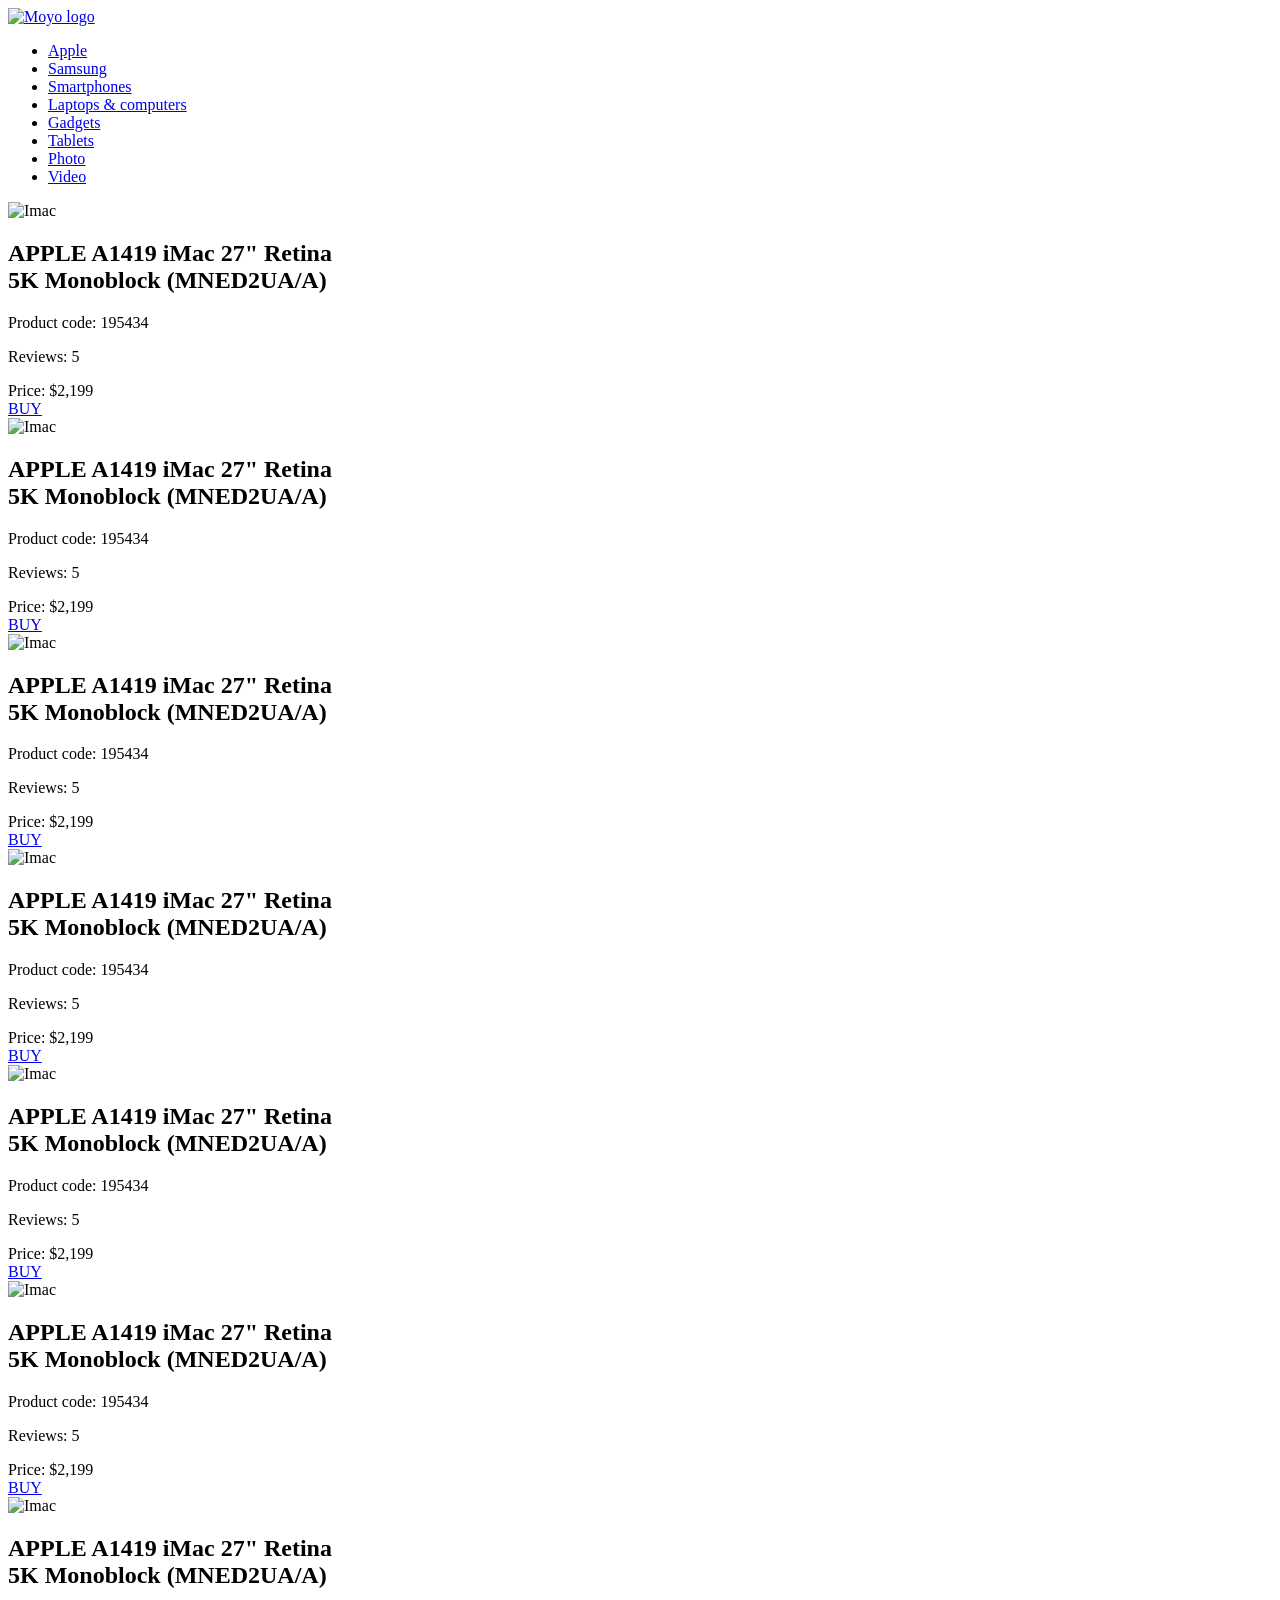
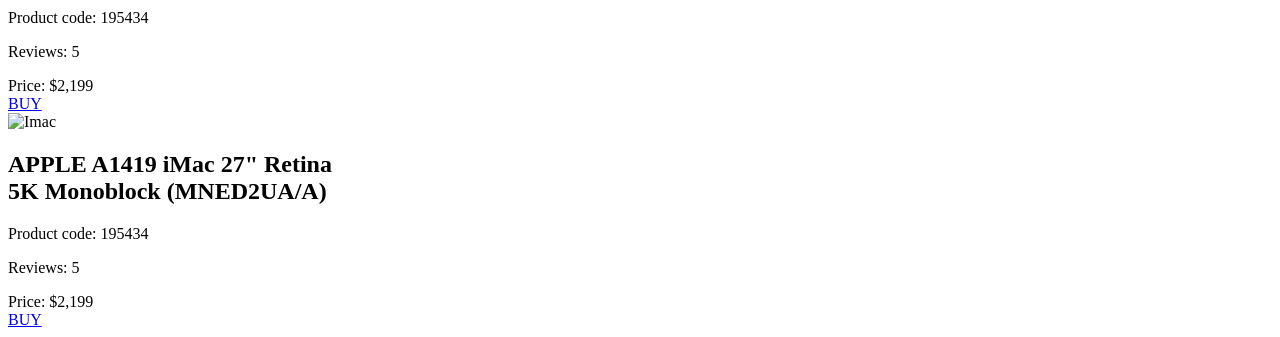
==== src/index.html @ d601acb6 "add solution" ====
<!-- #region Head -->
<!doctype html>
<html lang="en">
  <head>
    <meta charset="UTF-8" />
    <meta
      name="viewport"
      content="width=device-width, initial-scale=1.0"
    />
    <title>Catalog</title>
    <link
      rel="preconnect"
      href="https://fonts.gstatic.com"
    />
    <link
      href="https://fonts.googleapis.com/css2?family=Roboto:wght@400;500;700&display=swap"
      rel="stylesheet"
    />
    <link
      rel="stylesheet"
      href="styles/index.scss"
    />
  </head>
  <!--#endregion Head-->

  <body>
    <header class="header">
      <a
        class="logo"
        href="index.html"
      >
        <img
          class="logo__img"
          src="images/logo.png"
          alt="Moyo logo"
        />
      </a>

      <nav class="nav">
        <ul class="nav__list">
          <li class="nav__item">
            <a
              href="#"
              class="nav__link is-active"
            >
              Apple
            </a>
          </li>

          <li class="nav__item">
            <a
              href="#"
              class="nav__link"
            >
              Samsung
            </a>
          </li>

          <li class="nav__item">
            <a
              href="#"
              class="nav__link"
            >
              Smartphones
            </a>
          </li>

          <li
            class="nav__item"
            data-qa="hover"
          >
            <a
              href="#"
              class="nav__link"
              data-qa="nav-hover"
            >
              Laptops & computers
            </a>
          </li>

          <li class="nav__item">
            <a
              href="#"
              class="nav__link"
            >
              Gadgets
            </a>
          </li>

          <li class="nav__item">
            <a
              href="#"
              class="nav__link"
            >
              Tablets
            </a>
          </li>

          <li class="nav__item">
            <a
              href="#"
              class="nav__link"
            >
              Photo
            </a>
          </li>

          <li class="nav__item">
            <a
              href="#"
              class="nav__link"
            >
              Video
            </a>
          </li>
        </ul>
      </nav>
    </header>
    <main>
      <div
        class="card"
        data-qa="card"
      >
        <img
          class="card__image"
          src="./images/imac.jpeg"
          alt="Imac"
        />
        <h2 class="card__title">
          APPLE A1419 iMac 27" Retina
          <br />
          5K Monoblock (MNED2UA/A)
        </h2>
        <p class="card__code">Product code: 195434</p>
        <div class="stars stars--4">
          <div class="stars__container">
            <div class="stars__star"></div>
            <div class="stars__star"></div>
            <div class="stars__star"></div>
            <div class="stars__star"></div>
            <div class="stars__star"></div>
          </div>
          <p class="stars__review">Reviews: 5</p>
        </div>
        <div class="card__price">
          <span class="card__price-label">Price:</span>
          <span class="card__price-number">$2,199</span>
        </div>
        <div class="card__actions">
          <a
            href="#"
            class="card__button"
            data-qa="card-hover"
          >
            BUY
          </a>
        </div>
      </div>

      <div class="card">
        <img
          class="card__image"
          src="./images/imac.jpeg"
          alt="Imac"
        />
        <h2 class="card__title">
          APPLE A1419 iMac 27" Retina
          <br />
          5K Monoblock (MNED2UA/A)
        </h2>
        <p class="card__code">Product code: 195434</p>
        <div class="stars stars--4">
          <div class="stars__container">
            <div class="stars__star"></div>
            <div class="stars__star"></div>
            <div class="stars__star"></div>
            <div class="stars__star"></div>
            <div class="stars__star"></div>
          </div>
          <p class="stars__review">Reviews: 5</p>
        </div>
        <div class="card__price">
          <span class="card__price-label">Price:</span>
          <span class="card__price-number">$2,199</span>
        </div>
        <div class="card__actions">
          <a
            href="#"
            class="card__button"
            data-qa="hover"
          >
            BUY
          </a>
        </div>
      </div>

      <div class="card">
        <img
          class="card__image"
          src="./images/imac.jpeg"
          alt="Imac"
        />
        <h2 class="card__title">
          APPLE A1419 iMac 27" Retina
          <br />
          5K Monoblock (MNED2UA/A)
        </h2>
        <p class="card__code">Product code: 195434</p>
        <div class="stars stars--4">
          <div class="stars__container">
            <div class="stars__star"></div>
            <div class="stars__star"></div>
            <div class="stars__star"></div>
            <div class="stars__star"></div>
            <div class="stars__star"></div>
          </div>
          <p class="stars__review">Reviews: 5</p>
        </div>
        <div class="card__price">
          <span class="card__price-label">Price:</span>
          <span class="card__price-number">$2,199</span>
        </div>
        <div class="card__actions">
          <a
            href="#"
            class="card__button"
            data-qa="hover"
          >
            BUY
          </a>
        </div>
      </div>

      <div class="card">
        <img
          class="card__image"
          src="./images/imac.jpeg"
          alt="Imac"
        />
        <h2 class="card__title">
          APPLE A1419 iMac 27" Retina
          <br />
          5K Monoblock (MNED2UA/A)
        </h2>
        <p class="card__code">Product code: 195434</p>
        <div class="stars stars--4">
          <div class="stars__container">
            <div class="stars__star"></div>
            <div class="stars__star"></div>
            <div class="stars__star"></div>
            <div class="stars__star"></div>
            <div class="stars__star"></div>
          </div>
          <p class="stars__review">Reviews: 5</p>
        </div>
        <div class="card__price">
          <span class="card__price-label">Price:</span>
          <span class="card__price-number">$2,199</span>
        </div>
        <div class="card__actions">
          <a
            href="#"
            class="card__button"
            data-qa="hover"
          >
            BUY
          </a>
        </div>
      </div>

      <div class="card">
        <img
          class="card__image"
          src="./images/imac.jpeg"
          alt="Imac"
        />
        <h2 class="card__title">
          APPLE A1419 iMac 27" Retina
          <br />
          5K Monoblock (MNED2UA/A)
        </h2>
        <p class="card__code">Product code: 195434</p>
        <div class="stars stars--4">
          <div class="stars__container">
            <div class="stars__star"></div>
            <div class="stars__star"></div>
            <div class="stars__star"></div>
            <div class="stars__star"></div>
            <div class="stars__star"></div>
          </div>
          <p class="stars__review">Reviews: 5</p>
        </div>
        <div class="card__price">
          <span class="card__price-label">Price:</span>
          <span class="card__price-number">$2,199</span>
        </div>
        <div class="card__actions">
          <a
            href="#"
            class="card__button"
            data-qa="hover"
          >
            BUY
          </a>
        </div>
      </div>

      <div class="card">
        <img
          class="card__image"
          src="./images/imac.jpeg"
          alt="Imac"
        />
        <h2 class="card__title">
          APPLE A1419 iMac 27" Retina
          <br />
          5K Monoblock (MNED2UA/A)
        </h2>
        <p class="card__code">Product code: 195434</p>
        <div class="stars stars--4">
          <div class="stars__container">
            <div class="stars__star"></div>
            <div class="stars__star"></div>
            <div class="stars__star"></div>
            <div class="stars__star"></div>
            <div class="stars__star"></div>
          </div>
          <p class="stars__review">Reviews: 5</p>
        </div>
        <div class="card__price">
          <span class="card__price-label">Price:</span>
          <span class="card__price-number">$2,199</span>
        </div>
        <div class="card__actions">
          <a
            href="#"
            class="card__button"
            data-qa="hover"
          >
            BUY
          </a>
        </div>
      </div>

      <div class="card">
        <img
          class="card__image"
          src="./images/imac.jpeg"
          alt="Imac"
        />
        <h2 class="card__title">
          APPLE A1419 iMac 27" Retina
          <br />
          5K Monoblock (MNED2UA/A)
        </h2>
        <p class="card__code">Product code: 195434</p>
        <div class="stars stars--4">
          <div class="stars__container">
            <div class="stars__star"></div>
            <div class="stars__star"></div>
            <div class="stars__star"></div>
            <div class="stars__star"></div>
            <div class="stars__star"></div>
          </div>
          <p class="stars__review">Reviews: 5</p>
        </div>
        <div class="card__price">
          <span class="card__price-label">Price:</span>
          <span class="card__price-number">$2,199</span>
        </div>
        <div class="card__actions">
          <a
            href="#"
            class="card__button"
            data-qa="hover"
          >
            BUY
          </a>
        </div>
      </div>

      <div class="card">
        <img
          class="card__image"
          src="./images/imac.jpeg"
          alt="Imac"
        />
        <h2 class="card__title">
          APPLE A1419 iMac 27" Retina
          <br />
          5K Monoblock (MNED2UA/A)
        </h2>
        <p class="card__code">Product code: 195434</p>
        <div class="stars stars--4">
          <div class="stars__container">
            <div class="stars__star"></div>
            <div class="stars__star"></div>
            <div class="stars__star"></div>
            <div class="stars__star"></div>
            <div class="stars__star"></div>
          </div>
          <p class="stars__review">Reviews: 5</p>
        </div>
        <div class="card__price">
          <span class="card__price-label">Price:</span>
          <span class="card__price-number">$2,199</span>
        </div>
        <div class="card__actions">
          <a
            href="#"
            class="card__button"
            data-qa="hover"
          >
            BUY
          </a>
        </div>
      </div>
    </main>
  </body>
</html>
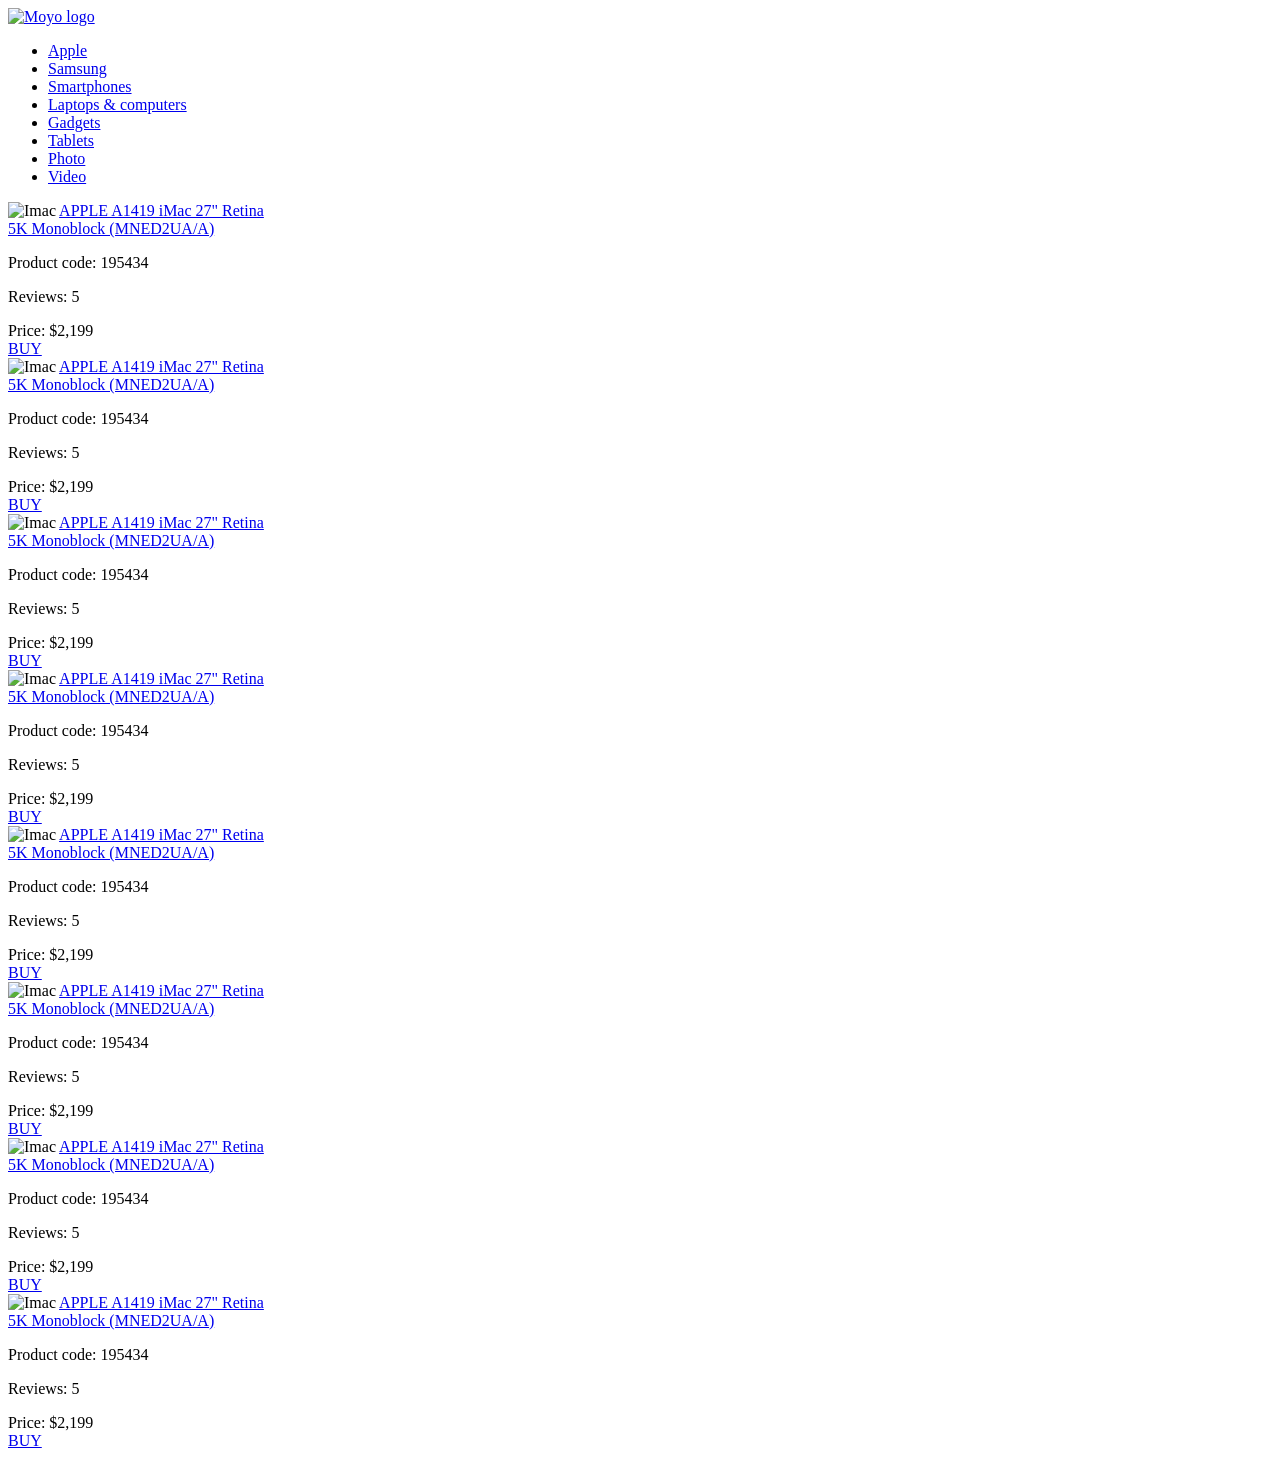
==== commit 741b1296: "corection" ====
--- a/src/index.html
+++ b/src/index.html
@@ -65,10 +65,7 @@
             </a>
           </li>
 
-          <li
-            class="nav__item"
-            data-qa="hover"
-          >
+          <li class="nav__item">
             <a
               href="#"
               class="nav__link"
@@ -126,11 +123,14 @@
           src="./images/imac.jpeg"
           alt="Imac"
         />
-        <h2 class="card__title">
-          APPLE A1419 iMac 27" Retina
-          <br />
-          5K Monoblock (MNED2UA/A)
-        </h2>
+        <a
+          href="#"
+          class="card__title"
+        >
+          APPLE A1419 iMac 27" Retina
+          <br />
+          5K Monoblock (MNED2UA/A)
+        </a>
         <p class="card__code">Product code: 195434</p>
         <div class="stars stars--4">
           <div class="stars__container">
@@ -163,11 +163,92 @@
           src="./images/imac.jpeg"
           alt="Imac"
         />
-        <h2 class="card__title">
-          APPLE A1419 iMac 27" Retina
-          <br />
-          5K Monoblock (MNED2UA/A)
-        </h2>
+        <a
+          href="#"
+          class="card__title"
+        >
+          APPLE A1419 iMac 27" Retina
+          <br />
+          5K Monoblock (MNED2UA/A)
+        </a>
+        <p class="card__code">Product code: 195434</p>
+        <div class="stars stars--4">
+          <div class="stars__container">
+            <div class="stars__star"></div>
+            <div class="stars__star"></div>
+            <div class="stars__star"></div>
+            <div class="stars__star"></div>
+            <div class="stars__star"></div>
+          </div>
+          <p class="stars__review">Reviews: 5</p>
+        </div>
+        <div class="card__price">
+          <span class="card__price-label">Price:</span>
+          <span class="card__price-number">$2,199</span>
+        </div>
+        <div class="card__actions">
+          <a
+            href="#"
+            class="card__button"
+          >
+            BUY
+          </a>
+        </div>
+      </div>
+
+      <div class="card">
+        <img
+          class="card__image"
+          src="./images/imac.jpeg"
+          alt="Imac"
+        />
+        <a
+          href="#"
+          class="card__title"
+        >
+          APPLE A1419 iMac 27" Retina
+          <br />
+          5K Monoblock (MNED2UA/A)
+        </a>
+        <p class="card__code">Product code: 195434</p>
+        <div class="stars stars--4">
+          <div class="stars__container">
+            <div class="stars__star"></div>
+            <div class="stars__star"></div>
+            <div class="stars__star"></div>
+            <div class="stars__star"></div>
+            <div class="stars__star"></div>
+          </div>
+          <p class="stars__review">Reviews: 5</p>
+        </div>
+        <div class="card__price">
+          <span class="card__price-label">Price:</span>
+          <span class="card__price-number">$2,199</span>
+        </div>
+        <div class="card__actions">
+          <a
+            href="#"
+            class="card__button"
+          >
+            BUY
+          </a>
+        </div>
+      </div>
+
+      <div class="card">
+        <img
+          class="card__image"
+          src="./images/imac.jpeg"
+          alt="Imac"
+        />
+        <a
+          href="#"
+          class="card__title"
+        >
+          APPLE A1419 iMac 27" Retina
+          <br />
+          5K Monoblock (MNED2UA/A)
+        </a>
         <p class="card__code">Product code: 195434</p>
         <div class="stars stars--4">
           <div class="stars__container">
@@ -200,216 +281,150 @@
           src="./images/imac.jpeg"
           alt="Imac"
         />
-        <h2 class="card__title">
-          APPLE A1419 iMac 27" Retina
-          <br />
-          5K Monoblock (MNED2UA/A)
-        </h2>
-        <p class="card__code">Product code: 195434</p>
-        <div class="stars stars--4">
-          <div class="stars__container">
-            <div class="stars__star"></div>
-            <div class="stars__star"></div>
-            <div class="stars__star"></div>
-            <div class="stars__star"></div>
-            <div class="stars__star"></div>
-          </div>
-          <p class="stars__review">Reviews: 5</p>
-        </div>
-        <div class="card__price">
-          <span class="card__price-label">Price:</span>
-          <span class="card__price-number">$2,199</span>
-        </div>
-        <div class="card__actions">
-          <a
-            href="#"
-            class="card__button"
-            data-qa="hover"
-          >
-            BUY
-          </a>
-        </div>
-      </div>
-
-      <div class="card">
-        <img
-          class="card__image"
-          src="./images/imac.jpeg"
-          alt="Imac"
-        />
-        <h2 class="card__title">
-          APPLE A1419 iMac 27" Retina
-          <br />
-          5K Monoblock (MNED2UA/A)
-        </h2>
-        <p class="card__code">Product code: 195434</p>
-        <div class="stars stars--4">
-          <div class="stars__container">
-            <div class="stars__star"></div>
-            <div class="stars__star"></div>
-            <div class="stars__star"></div>
-            <div class="stars__star"></div>
-            <div class="stars__star"></div>
-          </div>
-          <p class="stars__review">Reviews: 5</p>
-        </div>
-        <div class="card__price">
-          <span class="card__price-label">Price:</span>
-          <span class="card__price-number">$2,199</span>
-        </div>
-        <div class="card__actions">
-          <a
-            href="#"
-            class="card__button"
-            data-qa="hover"
-          >
-            BUY
-          </a>
-        </div>
-      </div>
-
-      <div class="card">
-        <img
-          class="card__image"
-          src="./images/imac.jpeg"
-          alt="Imac"
-        />
-        <h2 class="card__title">
-          APPLE A1419 iMac 27" Retina
-          <br />
-          5K Monoblock (MNED2UA/A)
-        </h2>
-        <p class="card__code">Product code: 195434</p>
-        <div class="stars stars--4">
-          <div class="stars__container">
-            <div class="stars__star"></div>
-            <div class="stars__star"></div>
-            <div class="stars__star"></div>
-            <div class="stars__star"></div>
-            <div class="stars__star"></div>
-          </div>
-          <p class="stars__review">Reviews: 5</p>
-        </div>
-        <div class="card__price">
-          <span class="card__price-label">Price:</span>
-          <span class="card__price-number">$2,199</span>
-        </div>
-        <div class="card__actions">
-          <a
-            href="#"
-            class="card__button"
-            data-qa="hover"
-          >
-            BUY
-          </a>
-        </div>
-      </div>
-
-      <div class="card">
-        <img
-          class="card__image"
-          src="./images/imac.jpeg"
-          alt="Imac"
-        />
-        <h2 class="card__title">
-          APPLE A1419 iMac 27" Retina
-          <br />
-          5K Monoblock (MNED2UA/A)
-        </h2>
-        <p class="card__code">Product code: 195434</p>
-        <div class="stars stars--4">
-          <div class="stars__container">
-            <div class="stars__star"></div>
-            <div class="stars__star"></div>
-            <div class="stars__star"></div>
-            <div class="stars__star"></div>
-            <div class="stars__star"></div>
-          </div>
-          <p class="stars__review">Reviews: 5</p>
-        </div>
-        <div class="card__price">
-          <span class="card__price-label">Price:</span>
-          <span class="card__price-number">$2,199</span>
-        </div>
-        <div class="card__actions">
-          <a
-            href="#"
-            class="card__button"
-            data-qa="hover"
-          >
-            BUY
-          </a>
-        </div>
-      </div>
-
-      <div class="card">
-        <img
-          class="card__image"
-          src="./images/imac.jpeg"
-          alt="Imac"
-        />
-        <h2 class="card__title">
-          APPLE A1419 iMac 27" Retina
-          <br />
-          5K Monoblock (MNED2UA/A)
-        </h2>
-        <p class="card__code">Product code: 195434</p>
-        <div class="stars stars--4">
-          <div class="stars__container">
-            <div class="stars__star"></div>
-            <div class="stars__star"></div>
-            <div class="stars__star"></div>
-            <div class="stars__star"></div>
-            <div class="stars__star"></div>
-          </div>
-          <p class="stars__review">Reviews: 5</p>
-        </div>
-        <div class="card__price">
-          <span class="card__price-label">Price:</span>
-          <span class="card__price-number">$2,199</span>
-        </div>
-        <div class="card__actions">
-          <a
-            href="#"
-            class="card__button"
-            data-qa="hover"
-          >
-            BUY
-          </a>
-        </div>
-      </div>
-
-      <div class="card">
-        <img
-          class="card__image"
-          src="./images/imac.jpeg"
-          alt="Imac"
-        />
-        <h2 class="card__title">
-          APPLE A1419 iMac 27" Retina
-          <br />
-          5K Monoblock (MNED2UA/A)
-        </h2>
-        <p class="card__code">Product code: 195434</p>
-        <div class="stars stars--4">
-          <div class="stars__container">
-            <div class="stars__star"></div>
-            <div class="stars__star"></div>
-            <div class="stars__star"></div>
-            <div class="stars__star"></div>
-            <div class="stars__star"></div>
-          </div>
-          <p class="stars__review">Reviews: 5</p>
-        </div>
-        <div class="card__price">
-          <span class="card__price-label">Price:</span>
-          <span class="card__price-number">$2,199</span>
-        </div>
-        <div class="card__actions">
-          <a
-            href="#"
-            class="card__button"
-            data-qa="hover"
+        <a
+          href="#"
+          class="card__title"
+        >
+          APPLE A1419 iMac 27" Retina
+          <br />
+          5K Monoblock (MNED2UA/A)
+        </a>
+        <p class="card__code">Product code: 195434</p>
+        <div class="stars stars--4">
+          <div class="stars__container">
+            <div class="stars__star"></div>
+            <div class="stars__star"></div>
+            <div class="stars__star"></div>
+            <div class="stars__star"></div>
+            <div class="stars__star"></div>
+          </div>
+          <p class="stars__review">Reviews: 5</p>
+        </div>
+        <div class="card__price">
+          <span class="card__price-label">Price:</span>
+          <span class="card__price-number">$2,199</span>
+        </div>
+        <div class="card__actions">
+          <a
+            href="#"
+            class="card__button"
+          >
+            BUY
+          </a>
+        </div>
+      </div>
+
+      <div class="card">
+        <img
+          class="card__image"
+          src="./images/imac.jpeg"
+          alt="Imac"
+        />
+        <a
+          href="#"
+          class="card__title"
+        >
+          APPLE A1419 iMac 27" Retina
+          <br />
+          5K Monoblock (MNED2UA/A)
+        </a>
+        <p class="card__code">Product code: 195434</p>
+        <div class="stars stars--4">
+          <div class="stars__container">
+            <div class="stars__star"></div>
+            <div class="stars__star"></div>
+            <div class="stars__star"></div>
+            <div class="stars__star"></div>
+            <div class="stars__star"></div>
+          </div>
+          <p class="stars__review">Reviews: 5</p>
+        </div>
+        <div class="card__price">
+          <span class="card__price-label">Price:</span>
+          <span class="card__price-number">$2,199</span>
+        </div>
+        <div class="card__actions">
+          <a
+            href="#"
+            class="card__button"
+          >
+            BUY
+          </a>
+        </div>
+      </div>
+
+      <div class="card">
+        <img
+          class="card__image"
+          src="./images/imac.jpeg"
+          alt="Imac"
+        />
+        <a
+          href="#"
+          class="card__title"
+        >
+          APPLE A1419 iMac 27" Retina
+          <br />
+          5K Monoblock (MNED2UA/A)
+        </a>
+        <p class="card__code">Product code: 195434</p>
+        <div class="stars stars--4">
+          <div class="stars__container">
+            <div class="stars__star"></div>
+            <div class="stars__star"></div>
+            <div class="stars__star"></div>
+            <div class="stars__star"></div>
+            <div class="stars__star"></div>
+          </div>
+          <p class="stars__review">Reviews: 5</p>
+        </div>
+        <div class="card__price">
+          <span class="card__price-label">Price:</span>
+          <span class="card__price-number">$2,199</span>
+        </div>
+        <div class="card__actions">
+          <a
+            href="#"
+            class="card__button"
+          >
+            BUY
+          </a>
+        </div>
+      </div>
+
+      <div class="card">
+        <img
+          class="card__image"
+          src="./images/imac.jpeg"
+          alt="Imac"
+        />
+        <a
+          href="#"
+          class="card__title"
+        >
+          APPLE A1419 iMac 27" Retina
+          <br />
+          5K Monoblock (MNED2UA/A)
+        </a>
+        <p class="card__code">Product code: 195434</p>
+        <div class="stars stars--4">
+          <div class="stars__container">
+            <div class="stars__star"></div>
+            <div class="stars__star"></div>
+            <div class="stars__star"></div>
+            <div class="stars__star"></div>
+            <div class="stars__star"></div>
+          </div>
+          <p class="stars__review">Reviews: 5</p>
+        </div>
+        <div class="card__price">
+          <span class="card__price-label">Price:</span>
+          <span class="card__price-number">$2,199</span>
+        </div>
+        <div class="card__actions">
+          <a
+            href="#"
+            class="card__button"
           >
             BUY
           </a>
